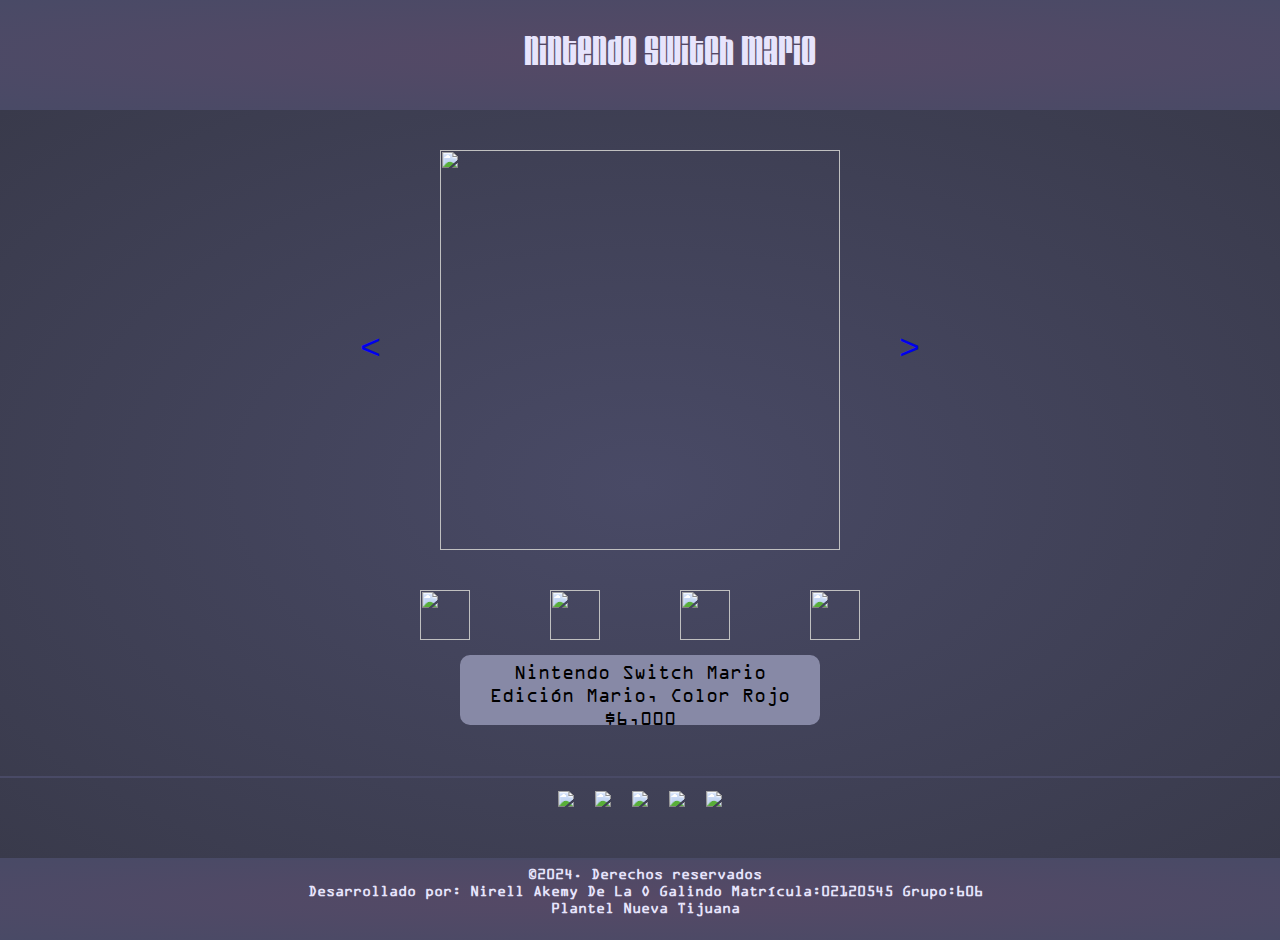
==== html/producto 3.html @ 3c70e655 "inicialización de archivos" ====
<!Doctype html>
<html>
	<head>
		<title>
			Sunday Place
		</title>
		<!--El codigo siguiente es para agregar un icono en la pestaña del navegador -->
		<link rel="shortcut icon" href="../imagenes/icono.png">
		<link rel="stylesheet" href="../css/estilo.css">
		<script src="https://kit.fontawesome.com/6fb43a074f.js" crossorigin="anonymous"></script>
	</head>
	<body>
		<center>	
			<div id="top">
				Nintendo Switch Mario <br>	
			</div>
			<div id="principal">
			<br>
			<div class="carrousel">
				<div class="conteCarrousel">
					<div class="itemCarrousel" id="itemCarrousel-1">
						<div class="itemCarrouselTarjeta">
							<img src="../imagenes/consola switch.jpg"
							class="img-producto">
						</div>
						<div class="itemCarrouselArrows">
							<a href="#itemCarrousel-4">
								<!--Aqui va el codigo de Fontawesome
								para la flecha que apunta a la izquierda-->
								&lt;
							</a>
							<a href="#itemCarrousel-2">
								<!--Aqui va el codigo de Fontawesome
								para la flecha que apunta a la derecha-->
								&gt;
							</a>
						</div>
					</div>
					<div class="itemCarrousel" id="itemCarrousel-2">
						<div class="itemCarrouselTarjeta">
							<img src="../imagenes/consola switch 2.jpg"
							class="img-producto">
							<!--Codigo de la segunda imagen-->
						</div>
						<div class="itemCarrouselArrows">
							<a href="#itemCarrousel-1">
								<!--Aqui va el codigo de Fontawesome
								para la flecha que apunta a la izquierda-->
								&lt;
							</a>
							<a href="#itemCarrousel-3">
								<!--Aqui va el codigo de Fontawesome
								para la flecha que apunta a la derecha-->
								&gt;
							</a>
						</div>
					</div>
					<div class="itemCarrousel" id="itemCarrousel-3">
						<div class="itemCarrouselTarjeta">
							<img src="../imagenes/consola switch 3.jpg"
							class="img-producto">
							<!--codigo de la tercera imagen-->
						</div>
						<div class="itemCarrouselArrows">
							<a href="#itemCarrousel-2">
								<!--Aqui va el codigo de Fontawesome
								para la flecha que apunta a la izquierda-->
								&lt;
							</a>
							<a href="#itemCarrousel-4">
								<!--Aqui va el codigo de Fontawesome
								para la flecha que apunta a la derecha-->
								&gt;
							</a>
						</div>
					</div>
					<div class="itemCarrousel" id="itemCarrousel-4">
						<div class="itemCarrouselTarjeta">
							<img src="../imagenes/logo.png"
							class="img-producto">
							<!--Codigo de la cuarta imagen-->
						</div>
						<div class="itemCarrouselArrows">
							<a href="#itemCarrousel-3">
								<!--Aqui va el codigo de Fontawesome
								para la flecha que apunta a la izquierda-->
								&lt;
							</a>
							<a href="#itemCarrousel-1">
								<!--Aqui va el codigo de Fontawesome
								para la flecha que apunta a la derecha-->
								&gt;
							</a>
						</div>
					</div>
				</div>
				<br>
				<!-- despues de cerrar conteCarrousel-->
				<div class="conteCarrouselController">
					<a href="#itemCarrousel-1">
						<img src="../imagenes/consola switch.jpg"
						class="img-controller">
					</a>
					<a href="#itemCarrousel-2">
						<img src="../imagenes/consola switch 2.jpg"
						class="img-controller">
					</a>
					<a href="#itemCarrousel-3">
						<img src="../imagenes/consola switch 3.jpg"
						class="img-controller">
					</a>
					<a href="#itemCarrousel-4">
						<img src="../imagenes/logo.png"
						class="img-controller">
					</a>
				</div>
			</div>
			<div class="productos-desc">
				<p>
					Nintendo Switch Mario <br>
					Edici&oacute;n Mario, Color Rojo <br>
					$6,000
				</p>
			</div>
			<br>
			<!--<div class="producto">
				<div class="producto2">
					<p>
					nombre <br>
					descripci&oacute;n <br>
					precio
					</p>
				</div>
				<div class="producto3">
					<p>
					PS5 Spider-man 2 <br>
					Edici&oacute;n disco <br>
					$10,000
					</p>
				</div>
			</div>-->
			<!--borrar la marquesina-->
			<br> <hr>
			<!-- img se utiliza para colocar imagenes y src es la direccion de la imagen y el nombre-->
			<a href="../index.html">
				<img src="../imagenes/boton inicio 2.png">
			</a>			
			<a href="../html/nosotros.html">
				<img src="../imagenes/boton nosotros.png">
			</a>
			<a href="../html/contacto.html">
				<img src="../imagenes/boton contacto.png">
			</a>
			<a href="../html/productos.html">
				<img src="../imagenes/boton productos.png">
			</a>
			<a href="../html/top.html">
				<img src="../imagenes/boton top.png">
			</a> <br>
			<br> <hr>
			</div>
			<div id="piediv">
				<p class="pie">
					&copy;2024. Derechos reservados <br>
					Desarrollado por: Nirell Akemy De La O Galindo Matr&iacute;cula:02120545 Grupo:606 <br>
					Plantel Nueva Tijuana <br>
				</p>
			</div>
		</center>
	</body>
</html>
---- css/estilo.css ----
body{
	background-image:url("../imagenes/fondo.jpg");
	color:#E7E4FC;
	font-family:"Lucida Console", "Courier New", monospace;
	font-size:35px;
}

p{
	text-align:center;
	font-size:20px;
	font-family:fuentetres;
}

hr{
	/*solid, dotted, dashed, double*/
	border:1px solid #494A66;
	/*border-radius es para el terminado de las orillas de la linea.
	El radio se expresa en pixeles*/
	border-radius:0px;
}

table,tr,td{
	/*grosor, tipo de linea, clor de la linea*/
	border:1px solid #CCCEE8;
	border-spacing:0px;
	background-color:#;
	text-align:center;
	font-size:20px;
}

th{
	background-color:#;
}

ul{
	list-style-type:circle;
	list-style-position:inside;
	font-family:fuentetres;
}

ol{
	list-style-type:lower-alpha;
	list-style-position:inside;
	font-family:fuentetres;
}

@font-face{
	font-family:fuenteuno;
	src:url("../fonts/MAGNETOB.TTF");
}

@font-face{
	font-family:fuentedos;
	src:url("../fonts/VELVENDC.TTF");
}

@font-face{
	font-family:fuentetres;
	src:url("../fonts/OCRAEXT.TTF");
}

.pie{
	text-align:center;
	font-size:15px;
	font-weight:bold;
}

.encabezado{
	font-family:fuenteuno;
	text-align:center;
	font-size:30px;
	font-weight:bold;
}
.img-marquee{
	height:390px;
	width:390px;
	/*border-radius:10% eso para redondear orillas o hacer ovalada*/
}

.img-marquee2{
	height:490px;
	width:590px;
}

.img-marquee3{
	height:490px;
	width:390px;
}

.img-local{
	height:300px;
	width:400px;
}

.img-top{
	height:400px;
	width:300px;
}

.img-controller{
	height:50px;
	width:50px;
}

.img-controller2{
	height:50px;
	width:30px;
}

.productos{
	text-align:center;
	font-size:15px;
	font-weight:bold;
	color:#000000;
}

*{
	margin:0px;
}

.img-producto{
	height:400px;
	width:400px;
}

div#top{
	padding:30px;
	/*el ancho es mejor expresarlo en porcentajes porque no todos los monitores miden lo mismo*/
	width:100%;
	height:50px;
	/*background-color:#494A66; para color solido*/
	/*background-image:linear-gradient(#564966,#494A66); degradado de arriba a abajo*/
	/*background-image:url("../imagenes/"); seccion con imagen*/
	/*radial-gradiente es degradado del centro hacia afuera*/
	/*background-image:url("../imagenes/logo.png");
	background-repeat:no-repeat;*/
	background-image:radial-gradient(#564966,#494A66);
	font-family:fuentedos;
}

div#piediv{
	padding:5px;
	width:100%;
	height:70px;
	background-image:radial-gradient(#564966,#494A66);
}

div#principal{
	width:100%;
	background-image:radial-gradient(#494A66,#393A4B);
}



/*div#producto{
	height:50px;
	width:50%;
	background-color:#;
	
}

div#producto2{
	height:50px;
	width:20%;
	background-color:#564966;
	position:left-side;
	display:inline-block;
}

div#producto3{
	height:50px;
	width:30%;
	background-color:#FFFFFF;
	position:right-side;
	display:inline-block;
}*/

/*.caja3{
	width:700px;
	background:#B7917C;
	border:5px solid #B7917C;
	margin:5px;
	color:black;
	text-align:center;
	display:inline-block
}

.caja2{
	width:700px;
	background:#B7917C;
	border:2px solid #B7917C;
	margin:5px;
	color:black;
	text-align:center;
	display:inline-block
}

.caja2-nombre{
	padding-top:5px;
	padding-bottom:5px;
	font-size:20px;
	color:#604A39;
	font-weight:bold;
}

.caja2-descripcion{
	padding-top:5px;
	padding-bottom:5px;
	font-size:20px;
	color:#604A39;
	font-weight:bold;
}*/

.producto{
	padding:5px;
	height:70px;
	width:400px;
	display:inline-block;
	background-color:#;
}

.producto2{
	padding:5px;
	height:70px;
	width:150px;
	display:inline-block;
	background-color:#564966;
	float:left;
}

.producto3{
	padding:5px;
	height:70px;
	width:250px;
	display:inline-block;
	background-color:#000000;
	float:right;
}

.caja{
	height:450px;
	width:350px;
	background:#8789A6;
	border:5px solid #8789A6;
	margin:5px;
	color:black;
	text-align:center;
	display:inline-block;
	font-family:fuentetres;
	border-radius:10px;
}

.caja:hover{
	box-shadow:0 0 10px purple;
	transform:scale(1.3);
}

.caja-texto{
	padding-top:5px;
	padding-bottom:5px;
	font-size:20px;
	color:black;
	font-weight:bold;
}

.texto-adicional{
	padding-top:5px;
	font-size:15px;
}

.img-productos{
	height:350px;
	width:350px;
	border-radius:5px;
}

.carrousel{
	width:600px;
	margin:auto;
	/*hace quue el padding y el borde pasen a formar parte del calculo
	de la caja y no de la suma*/
	box-sizing:border-box;
}

.conteCarrousel{
	width:100%;
	height:400px;
	/*hace que el navegador oculte todos los contenidos
	que salen en div*/
	overflow:hidden;
	box-sizing:border-box;
}

.itemCarrousel{
	/*la nueva posicion del elemento en rrelacion de un elemento
	con su posicion normal*/
	position:relative;
	width:100%;
	height:100%;
	box-sizing:border-box;
}

.itemCarrouselTarjeta{
	width:100%;
	height:100%;
	box-sizing:border-box;
}

.itemCarrouselArrows{
	/*hace que un elemento se coloque con respecto a su contenedor
	posicionado mas cercano*/
	position:absolute;
	top:0;
	bottom:0;
	left:0;
	right:0;
	height:100%;
	width:100%;
	/*ayuda a colocar las cajas como si fueran celdas de tablas*/
	display:flex;
	align-items:center;
	justify-content:space-between;
	padding:20px;
	box-sizing:border-box;
}

.itemCarrouselArrows >i:hover{
	cursor:pointer;
}

.conteCarrouselController{
	width:100%;
	display:flex;
	justify-content:space-evenly;
}

.conteCarrouselController >a{
	text-decoration:none;
	font-size:32px;
	color:gray;
}

.itemCarrouselArrows > a> i{
	color:white;
}

a:link{
	text-decoration:none;
}

.productos-desc{
	height:60px;
	width:350px;
	background:#8789A6;
	border:5px solid #8789A6;
	margin:5px;
	color:black;
	text-align:center;
	display:inline-block;
	font-family:fuentetres;
	border-radius:10px;
}

.productos-desc1{
	height:80px;
	width:350px;
	background:#8789A6;
	border:5px solid #8789A6;
	margin:5px;
	color:black;
	text-align:center;
	display:inline-block;
	font-family:fuentetres;
	border-radius:10px;
}

.productos-desc2{
	height:100px;
	width:350px;
	background:#8789A6;
	border:5px solid #8789A6;
	margin:5px;
	color:black;
	text-align:center;
	display:inline-block;
	font-family:fuentetres;
	border-radius:10px;
}
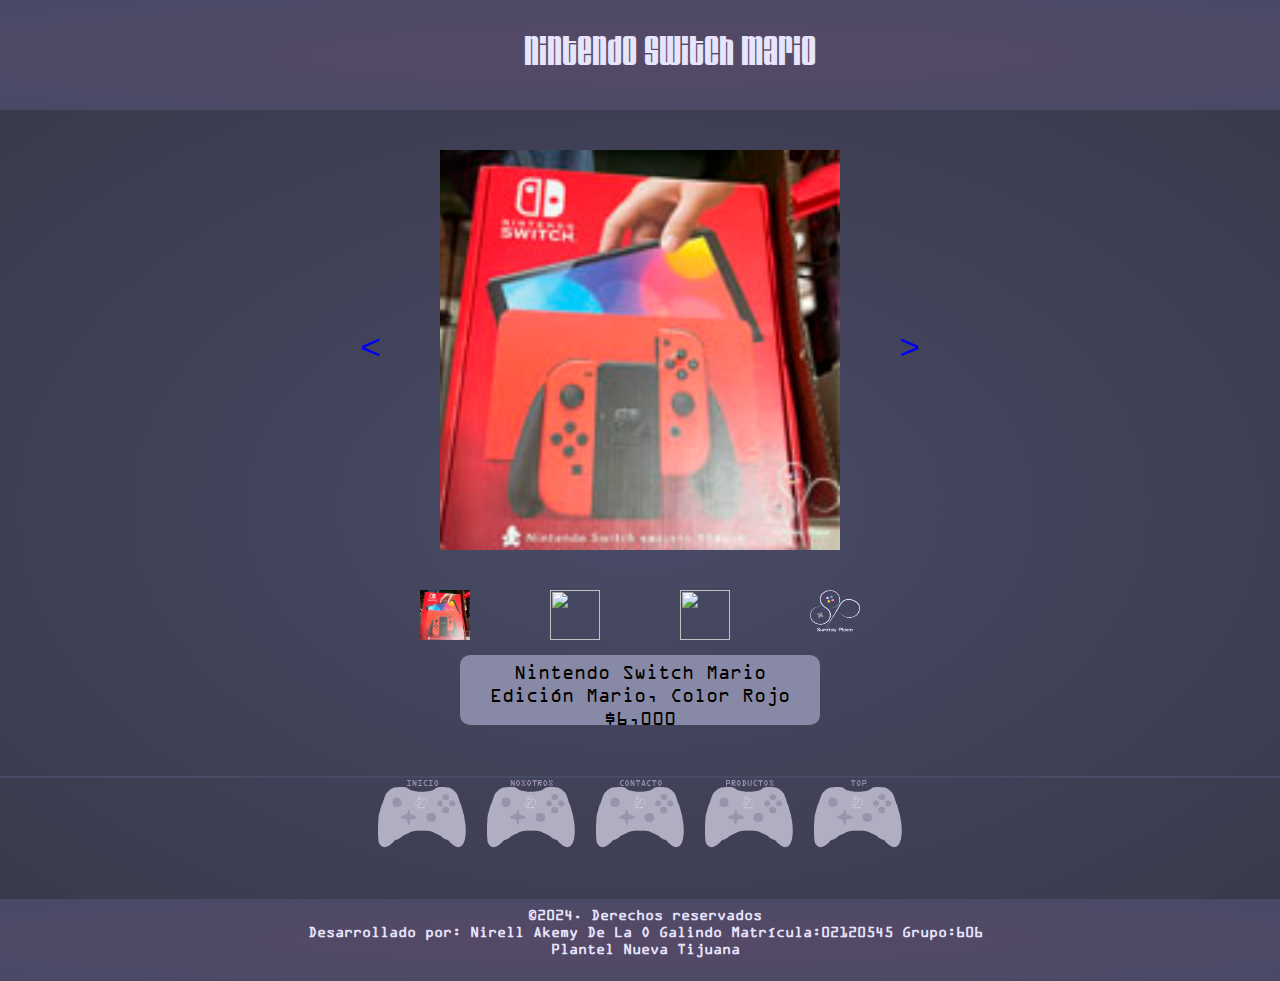
==== commit bca0c89c: "Update producto 3.html" ====
--- a/html/producto 3.html
+++ b/html/producto 3.html
@@ -38,7 +38,7 @@
 					</div>
 					<div class="itemCarrousel" id="itemCarrousel-2">
 						<div class="itemCarrouselTarjeta">
-							<img src="../imagenes/consola switch 2.jpg"
+							<img src="../imagenes/consola switch 2.png"
 							class="img-producto">
 							<!--Codigo de la segunda imagen-->
 						</div>
@@ -57,7 +57,7 @@
 					</div>
 					<div class="itemCarrousel" id="itemCarrousel-3">
 						<div class="itemCarrouselTarjeta">
-							<img src="../imagenes/consola switch 3.jpg"
+							<img src="../imagenes/consola switch 3.png"
 							class="img-producto">
 							<!--codigo de la tercera imagen-->
 						</div>
@@ -102,11 +102,11 @@
 						class="img-controller">
 					</a>
 					<a href="#itemCarrousel-2">
-						<img src="../imagenes/consola switch 2.jpg"
+						<img src="../imagenes/consola switch 2.png"
 						class="img-controller">
 					</a>
 					<a href="#itemCarrousel-3">
-						<img src="../imagenes/consola switch 3.jpg"
+						<img src="../imagenes/consola switch 3.png"
 						class="img-controller">
 					</a>
 					<a href="#itemCarrousel-4">
@@ -168,4 +168,4 @@
 			</div>
 		</center>
 	</body>
-</html>+</html>
